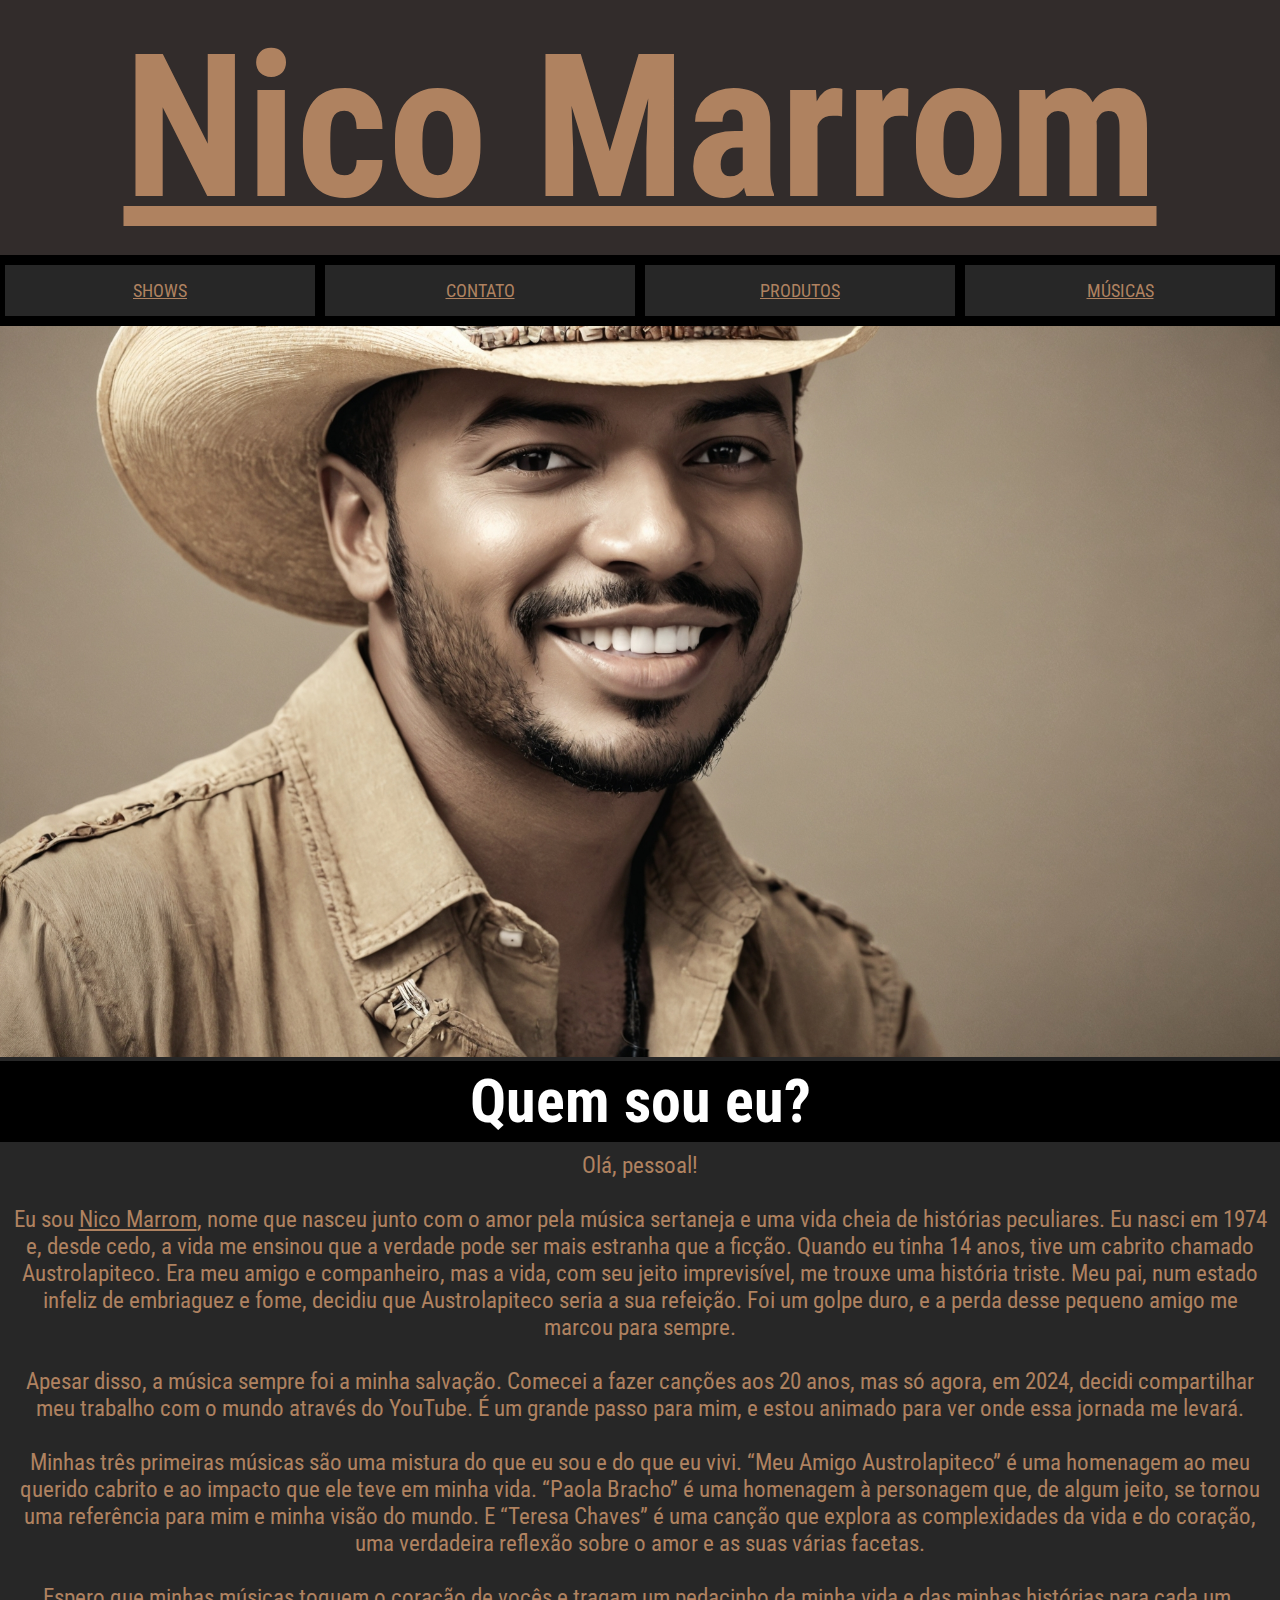
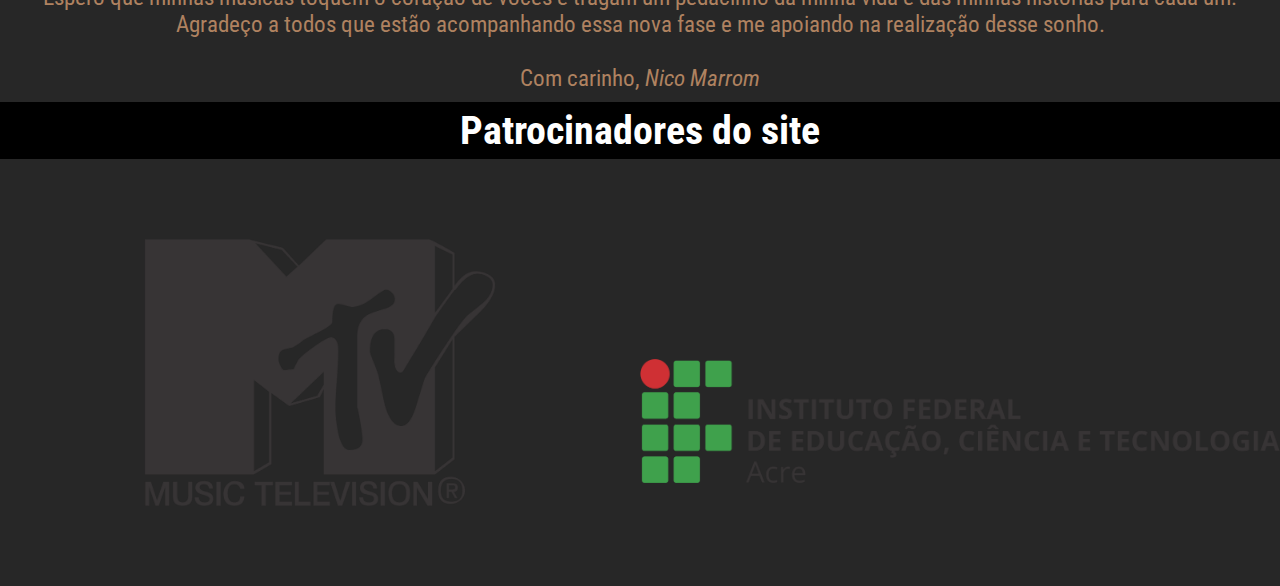
==== index.html @ 55c6c3d6 "oi" ====
<!DOCTYPE html>
<html lang="pt-BR">
<head>
    <meta charset="UTF-8">
    <meta name="viewport" content="width=device-width, initial-scale=1.0">
    <title>Nico Marrom</title>

    <link rel="stylesheet" href="styles.css">

    <link rel="preconnect" href="https://fonts.googleapis.com">
    <link rel="preconnect" href="https://fonts.gstatic.com" crossorigin>
    <link rel="shortcut icon" type="image/x-icon" href="ibagens/Nico2.png">
    <link href="https://fonts.googleapis.com/css2?family=Roboto+Condensed:ital,wght@0,100..900;1,100..900&display=swap" rel="stylesheet">
    
</head>
<body>

    <header>
        <a href="index.html"><h1>Nico Marrom</h1></a>
    </header>

    <div class="menu">
        <div id="links">
            <a href="shows.html">SHOWS</a>
        </div>
    
        <div id="links">
            <a href="contato.html">CONTATO</a>
        </div>
    
        <div id="links">
            <a href="produtos.html">PRODUTOS</a>
        </div>
    
        <div id="links">
            <a href="musicas.html">MÚSICAS</a>
        </div>
    </div>

    <div class="conteudo_principal">

        <div class="esquerda">    
            <img src="ibagens/Nico2.png" alt="Imagem do Nico Marrom" width="100%">
        </div>

        <div id = "titulo">
            <h2>Quem sou eu?</h2>
        </div>

        <div class="direita">
            <div id="texto-nico">Olá, pessoal! <br>
                <br>
                Eu sou <a href="https://www.youtube.com/@NicoMarrom" target="_blank">Nico Marrom</a>, nome que nasceu junto com o amor pela música sertaneja e uma vida cheia de histórias peculiares. Eu nasci em 1974 e, desde cedo, a vida me ensinou que a verdade pode ser mais estranha que a ficção. Quando eu tinha 14 anos, tive um cabrito chamado Austrolapiteco. Era meu amigo e companheiro, mas a vida, com seu jeito imprevisível, me trouxe uma história triste. Meu pai, num estado infeliz de embriaguez e fome, decidiu que Austrolapiteco seria a sua refeição. Foi um golpe duro, e a perda desse pequeno amigo me marcou para sempre. <br>
                <br>
                Apesar disso, a música sempre foi a minha salvação. Comecei a fazer canções aos 20 anos, mas só agora, em 2024, decidi compartilhar meu trabalho com o mundo através do YouTube. É um grande passo para mim, e estou animado para ver onde essa jornada me levará. <br>
                <br>
                Minhas três primeiras músicas são uma mistura do que eu sou e do que eu vivi. “Meu Amigo Austrolapiteco” é uma homenagem ao meu querido cabrito e ao impacto que ele teve em minha vida. “Paola Bracho” é uma homenagem à personagem que, de algum jeito, se tornou uma referência para mim e minha visão do mundo. E “Teresa Chaves” é uma canção que explora as complexidades da vida e do coração, uma verdadeira reflexão sobre o amor e as suas várias facetas. <br>
                <br>
                Espero que minhas músicas toquem o coração de vocês e tragam um pedacinho da minha vida e das minhas histórias para cada um. Agradeço a todos que estão acompanhando essa nova fase e me apoiando na realização desse sonho. <br>
                <br>
                Com carinho, <i>Nico Marrom</i></div>
        </div>

    </div>

    <footer>
        <div id = "partrocinio">
                <h1 id="titulo">Patrocinadores do site</h1>
                <img src="ibagens/mtv.png" width=50% id="imagem">
    
            <img src="ibagens/ifpr.png" width=50% id="imagem" class="ifac">
            </div>
        </div>
    </footer>
    
    
    
</body>
</html>
---- styles.css ----
*{
    margin: 0;
    border: 0;
    padding: 0;
}

body{
    background-color: rgb(39, 39, 39);
    font-family: "Roboto Condensed", sans-serif;
}

header{
    background-color: rgb(50, 44, 43);
    color: white;
    text-align: center;
    box-sizing: border-box;
    font-size: large;
    margin: 0px;
    border: 10px;
    padding: 10px;
    font-size: 100px;
}
a{
    color: rgb(175, 130, 96);
}

#titulo{
    background-color: black;
    color: white;
    text-align: center;
    box-sizing: border-box;
    font-size: large;
    border: 5px;
    padding: 5px;
    font-size: 40px;
    float: bottom;
    overflow: hidden;
}

#texto{
    color: rgb(175, 130, 96);
    text-align: center;
    box-sizing: border-box;
    font-size: large;
    margin: 0px;
    border: 0px;
    padding: 10px;
    font-size: 30px;
}

#texto-nico{
    color: rgb(175, 130, 96);
    text-align: center;
    box-sizing: border-box;
    font-size: large;
    margin: 0px;
    border: 0px;
    padding: 10px;
    font-size: 23px;
}


#links{
    float: left;
    text-align: center;
    width: calc(25% - 10px);
    margin-left: 5px;
    margin-right: 5px;
    margin-top: 10px;
    margin-bottom: 10px;
    border-top: 15px;
    padding-top: 15px;
    border-bottom: 15px;
    padding-bottom: 15px;
    font-size: large;
    outline-color: black;
    outline-width: 10px;
    outline-style: solid;
}

#espaco{
    margin: 10;
}

#imagem:not(.ifac){
    float: left;
    margin: 0;
    border: 0;
    padding: 0;
}

.ifac {
    margin-top: 200px;
    float: left;
}

.produtos{
    min-height: calc(100vh - 200px);
  
}

#produto{
    float: left;
    background-color: rgb(189, 189, 189);
    color: black;
    width: calc(100%/3);
    margin: 10;
    border: 10;
    padding: 100;
    text-align: center;
}

#produto img{
    width: 100%;
}

#esquerda{
    float: left;
    box-sizing: border-box;
    width: 50%;
}

#esquerda img{
    width: 100%;
}

#direita{
    float: right;
}

#partrociniod{
    width: 100%;
    box-sizing: 100%;
    background-color: rgb(136, 136, 136);
    float: bottom;
    align-items: center;
}

input[type="submit"]:hover{
    background-color: rgb(0, 0, 0);
    color: white;
}

footer {
    width: 100%;
    background-color: rgb(50, 44, 43);
}

.input-Mensagem{
    padding: 10px;
    margin-bottom: 10px;
    border-radius: 5px;
    border: 1px solid #ccc;
    transition: border-color 0.3s ease;
}

/* #secaoContato {
    color: aqua;
    
    
} */

.botao {
    padding: 10px;
    background-color: rgb(128, 61, 59);
    color: white;
    border: none;
    border-radius: 5px;
    cursor:pointer;
    transition: transform 0.3s ease, background-color 0.3s ease;
    text-align: center;
    width: 200px;
    margin-left: 44%;
    margin-top: 10px;
    margin-bottom: 10px;
}

#Enviar {
    font-size: 16px;
    background-color: rgb(128, 61, 59);
    color: rgb(75, 40, 13);
    font-weight: 900;
    text-align: center;
    cursor: pointer;
} 

input:not(#Enviar) {
    border-radius: 5px;
    width: 500px;
    height: 40px;
}

.audio {
    margin-left: 41.80%;
}
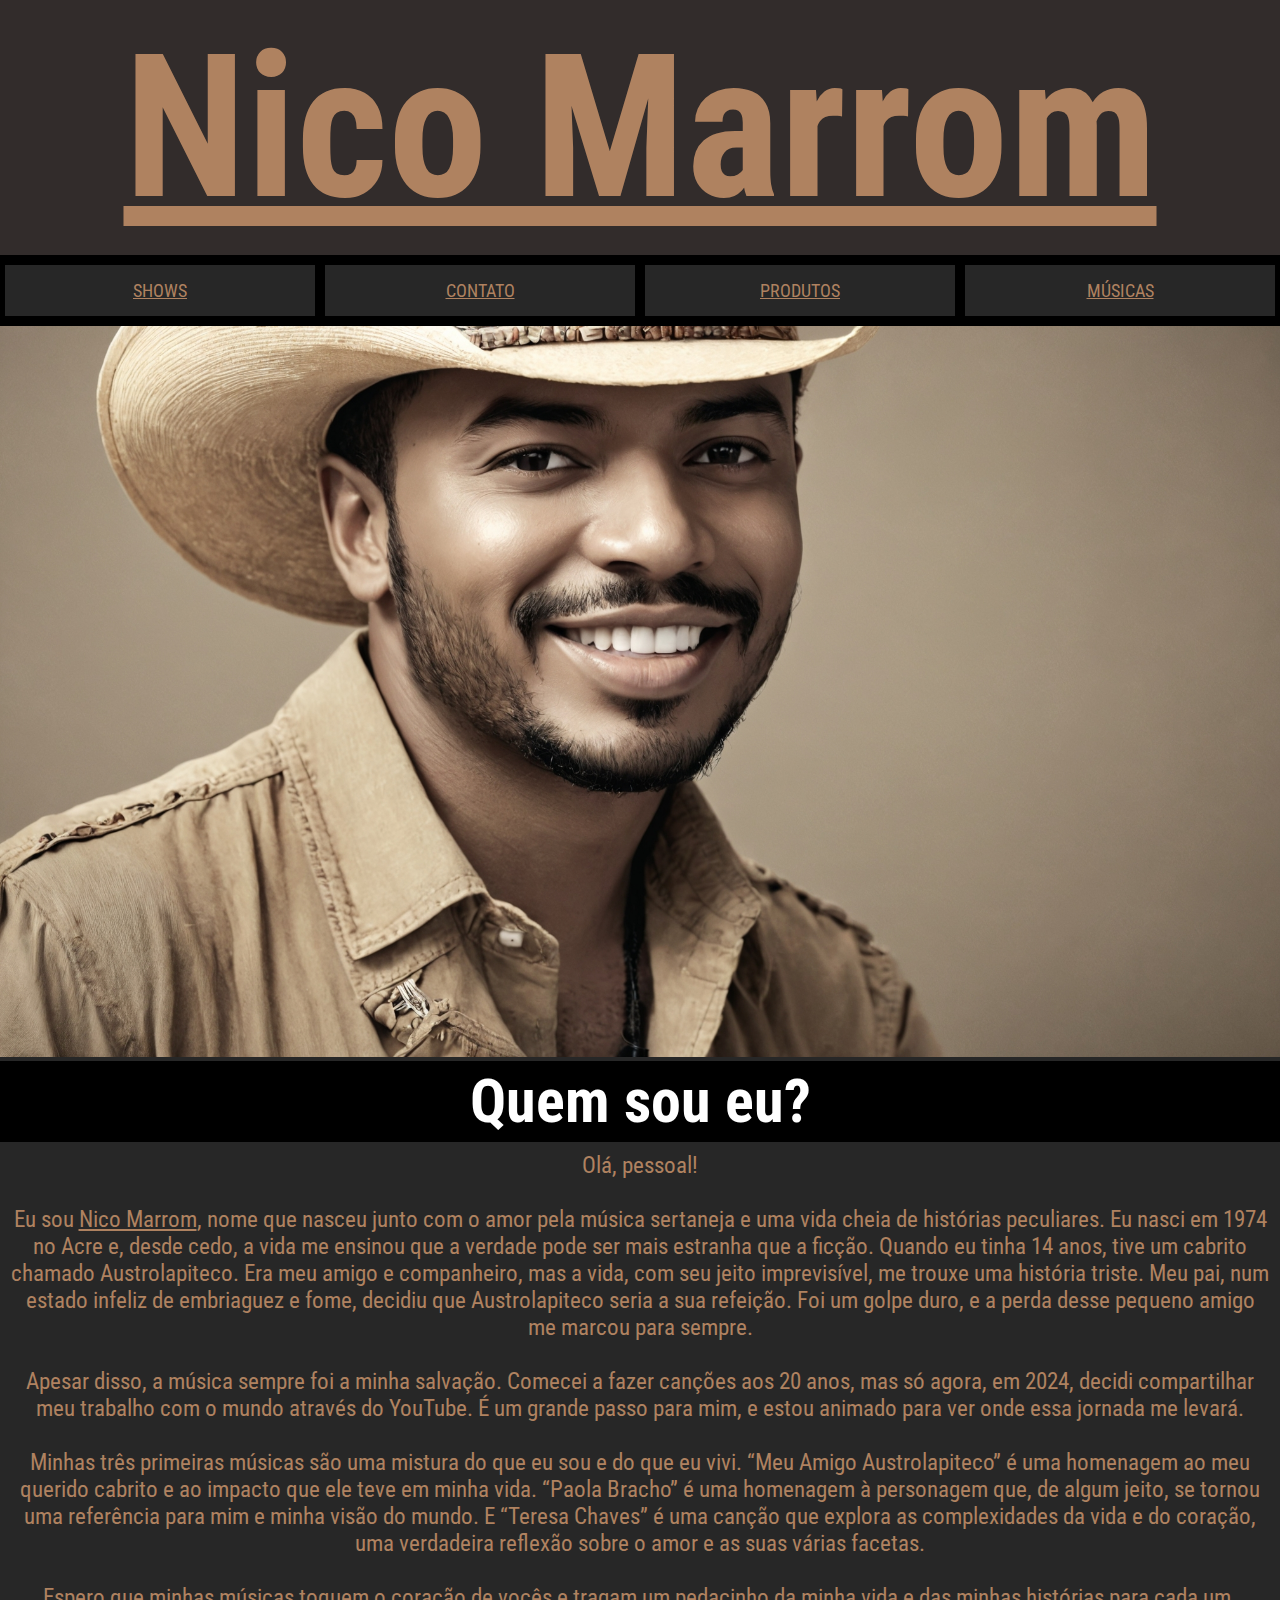
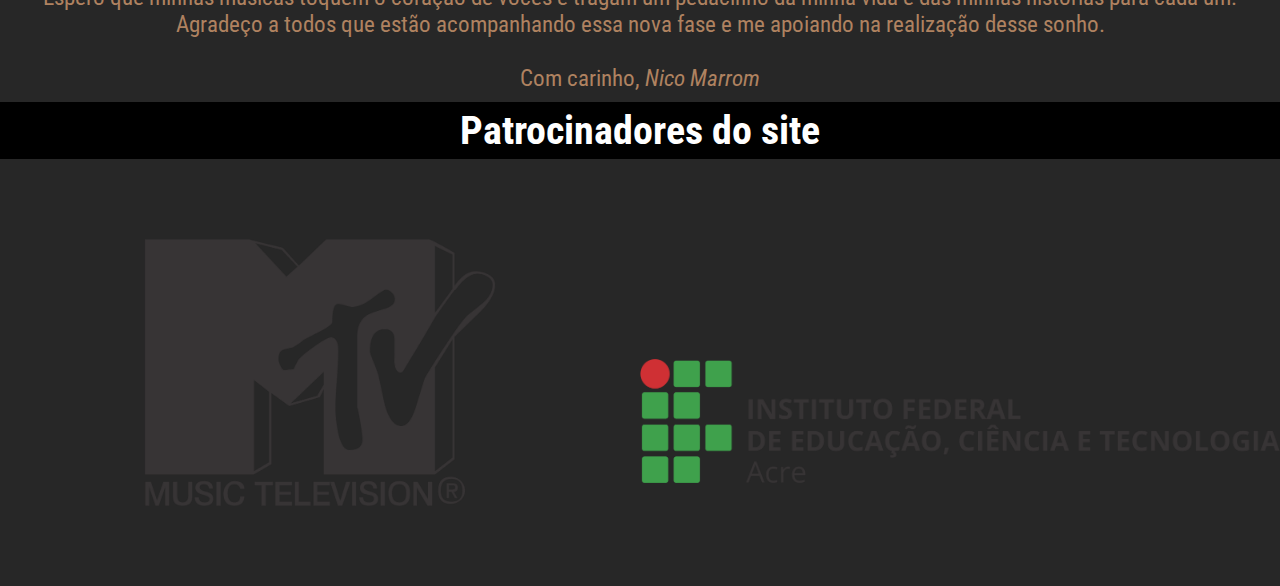
==== commit e8f89fa0: "oi" ====
--- a/index.html
+++ b/index.html
@@ -50,7 +50,7 @@
         <div class="direita">
             <div id="texto-nico">Olá, pessoal! <br>
                 <br>
-                Eu sou <a href="https://www.youtube.com/@NicoMarrom" target="_blank">Nico Marrom</a>, nome que nasceu junto com o amor pela música sertaneja e uma vida cheia de histórias peculiares. Eu nasci em 1974 e, desde cedo, a vida me ensinou que a verdade pode ser mais estranha que a ficção. Quando eu tinha 14 anos, tive um cabrito chamado Austrolapiteco. Era meu amigo e companheiro, mas a vida, com seu jeito imprevisível, me trouxe uma história triste. Meu pai, num estado infeliz de embriaguez e fome, decidiu que Austrolapiteco seria a sua refeição. Foi um golpe duro, e a perda desse pequeno amigo me marcou para sempre. <br>
+                Eu sou <a href="https://www.youtube.com/@NicoMarrom" target="_blank">Nico Marrom</a>, nome que nasceu junto com o amor pela música sertaneja e uma vida cheia de histórias peculiares. Eu nasci em 1974 no Acre e, desde cedo, a vida me ensinou que a verdade pode ser mais estranha que a ficção. Quando eu tinha 14 anos, tive um cabrito chamado Austrolapiteco. Era meu amigo e companheiro, mas a vida, com seu jeito imprevisível, me trouxe uma história triste. Meu pai, num estado infeliz de embriaguez e fome, decidiu que Austrolapiteco seria a sua refeição. Foi um golpe duro, e a perda desse pequeno amigo me marcou para sempre. <br>
                 <br>
                 Apesar disso, a música sempre foi a minha salvação. Comecei a fazer canções aos 20 anos, mas só agora, em 2024, decidi compartilhar meu trabalho com o mundo através do YouTube. É um grande passo para mim, e estou animado para ver onde essa jornada me levará. <br>
                 <br>
@@ -66,9 +66,9 @@
     <footer>
         <div id = "partrocinio">
                 <h1 id="titulo">Patrocinadores do site</h1>
-                <img src="ibagens/mtv.png" width=50% id="imagem">
+                <a href="https://www.mtv.com.br/" target="_blank"><img src="ibagens/mtv.png" width=50% id="imagem"></a>
     
-            <img src="ibagens/ifpr.png" width=50% id="imagem" class="ifac">
+            <a href="https://www.ifac.edu.br/" target="_blank"><img src="ibagens/ifpr.png" width=50% id="imagem" class="ifac"></a>
             </div>
         </div>
     </footer>
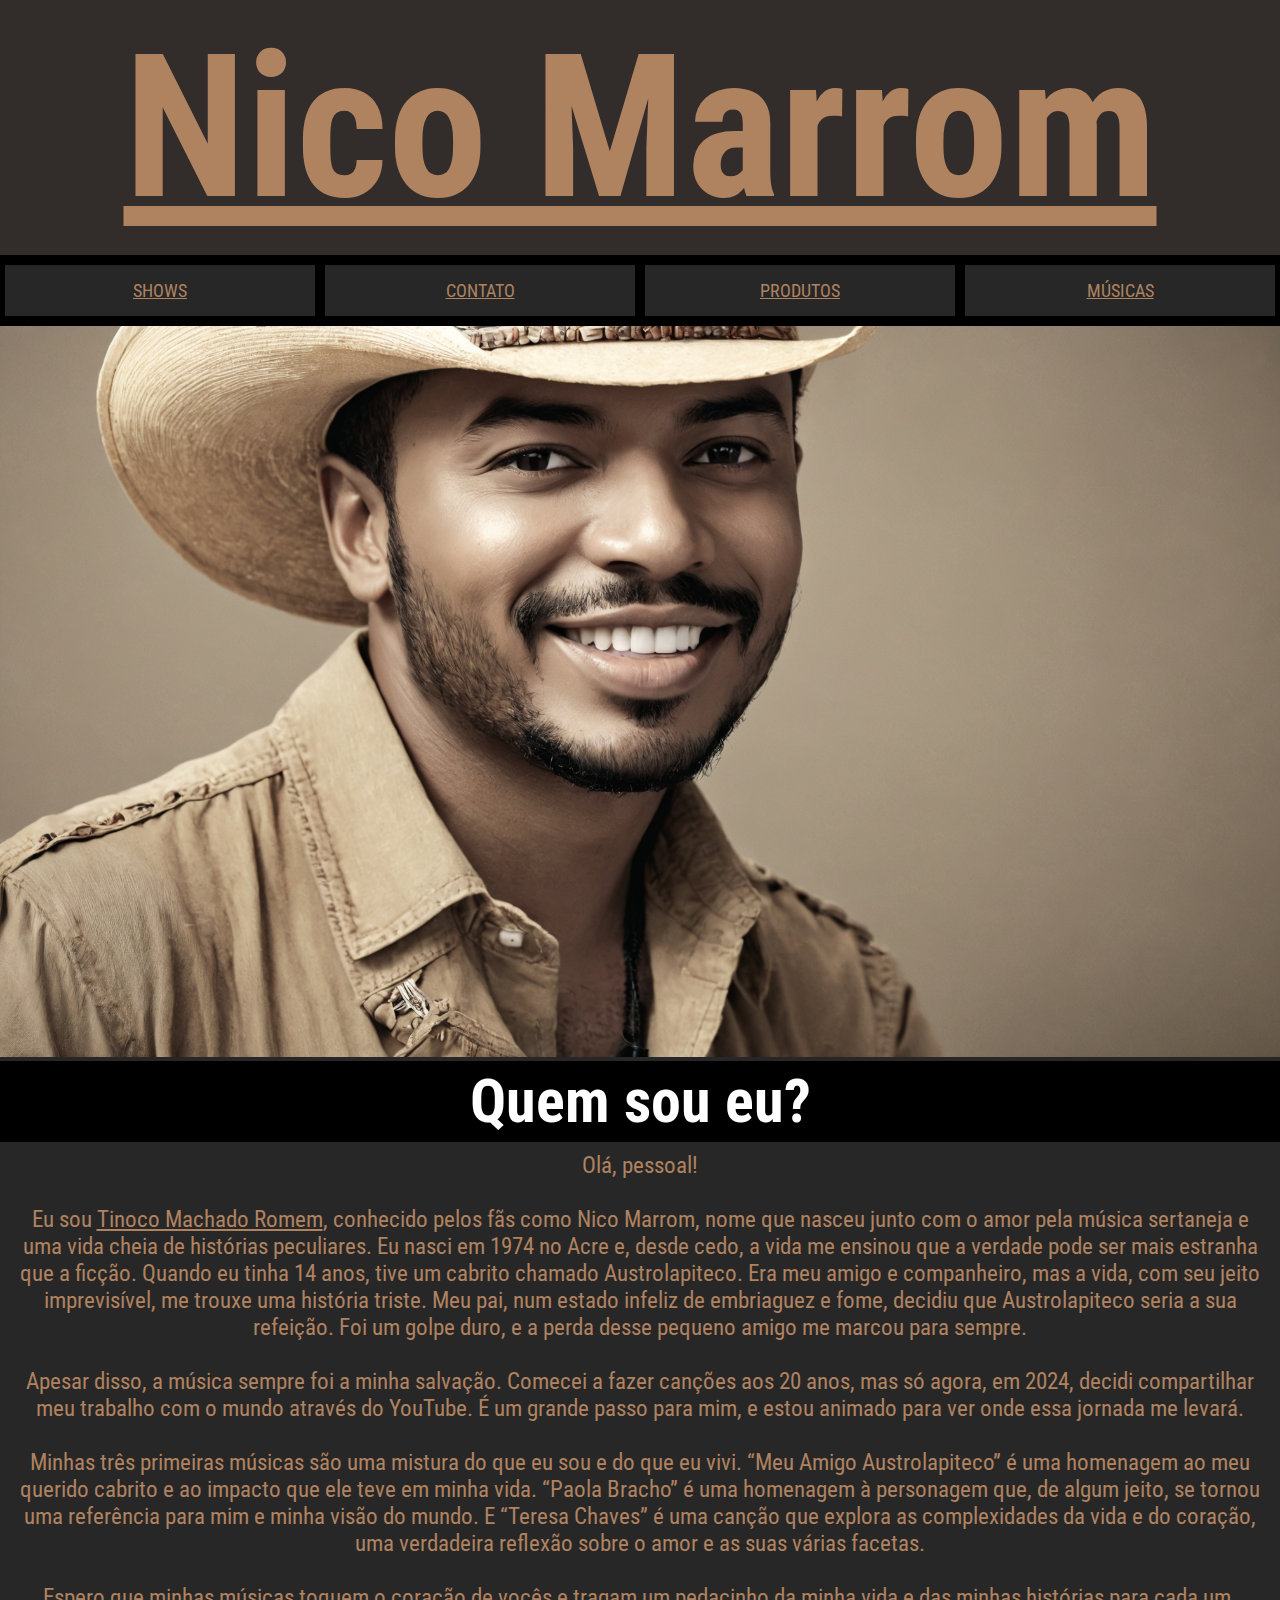
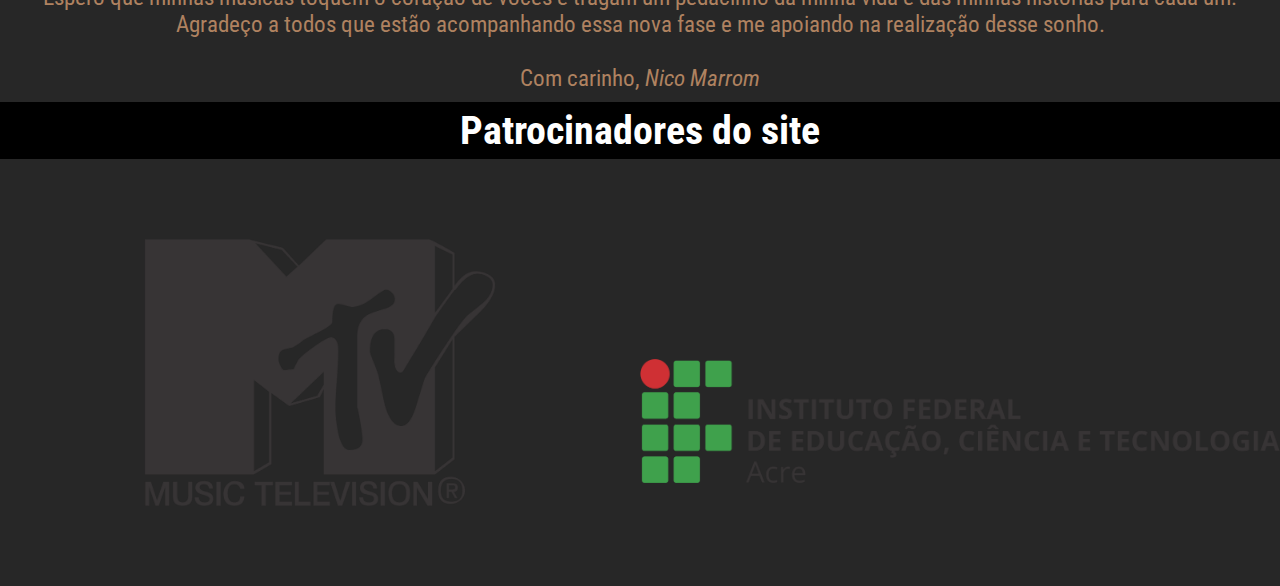
==== commit e4499585: "oi" ====
--- a/index.html
+++ b/index.html
@@ -50,7 +50,7 @@
         <div class="direita">
             <div id="texto-nico">Olá, pessoal! <br>
                 <br>
-                Eu sou <a href="https://www.youtube.com/@NicoMarrom" target="_blank">Nico Marrom</a>, nome que nasceu junto com o amor pela música sertaneja e uma vida cheia de histórias peculiares. Eu nasci em 1974 no Acre e, desde cedo, a vida me ensinou que a verdade pode ser mais estranha que a ficção. Quando eu tinha 14 anos, tive um cabrito chamado Austrolapiteco. Era meu amigo e companheiro, mas a vida, com seu jeito imprevisível, me trouxe uma história triste. Meu pai, num estado infeliz de embriaguez e fome, decidiu que Austrolapiteco seria a sua refeição. Foi um golpe duro, e a perda desse pequeno amigo me marcou para sempre. <br>
+                Eu sou <a href="https://www.youtube.com/@NicoMarrom" target="_blank">Tinoco Machado Romem</a>, conhecido pelos fãs como Nico Marrom, nome que nasceu junto com o amor pela música sertaneja e uma vida cheia de histórias peculiares. Eu nasci em 1974 no Acre e, desde cedo, a vida me ensinou que a verdade pode ser mais estranha que a ficção. Quando eu tinha 14 anos, tive um cabrito chamado Austrolapiteco. Era meu amigo e companheiro, mas a vida, com seu jeito imprevisível, me trouxe uma história triste. Meu pai, num estado infeliz de embriaguez e fome, decidiu que Austrolapiteco seria a sua refeição. Foi um golpe duro, e a perda desse pequeno amigo me marcou para sempre. <br>
                 <br>
                 Apesar disso, a música sempre foi a minha salvação. Comecei a fazer canções aos 20 anos, mas só agora, em 2024, decidi compartilhar meu trabalho com o mundo através do YouTube. É um grande passo para mim, e estou animado para ver onde essa jornada me levará. <br>
                 <br>
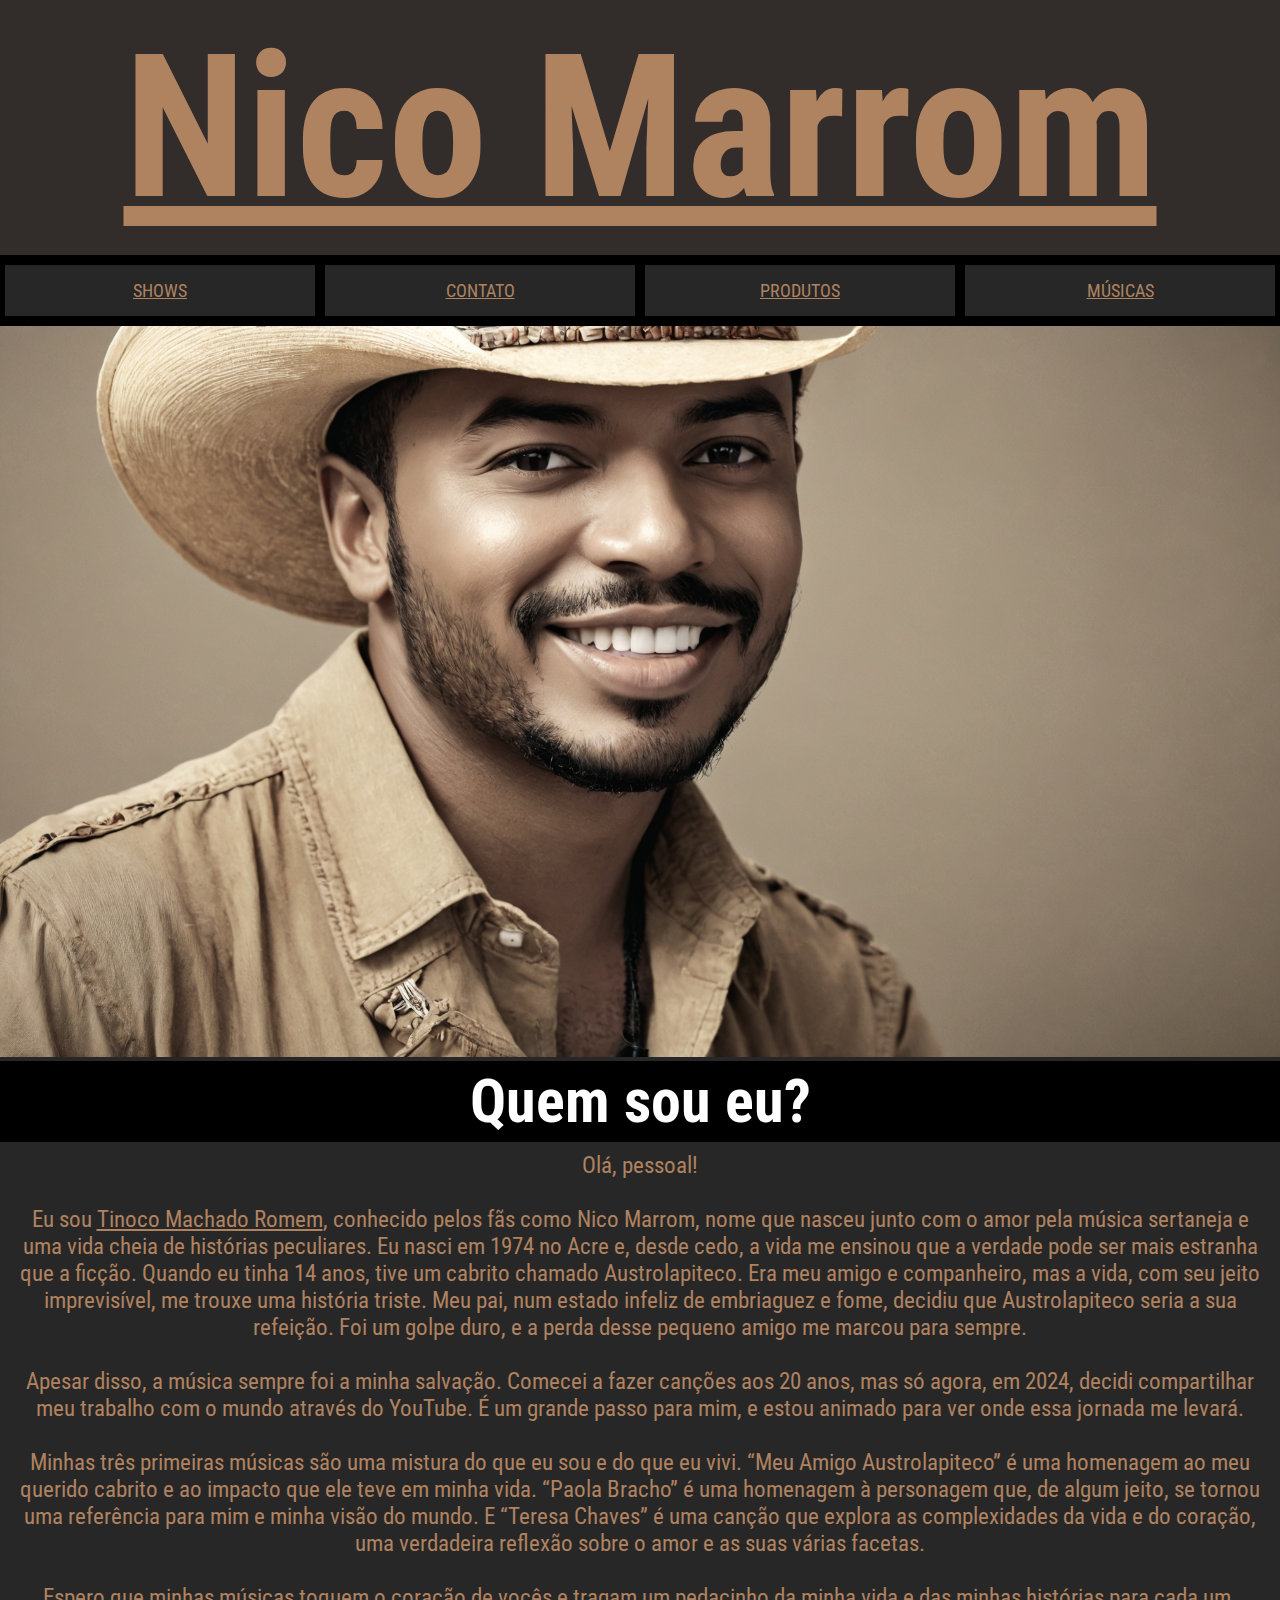
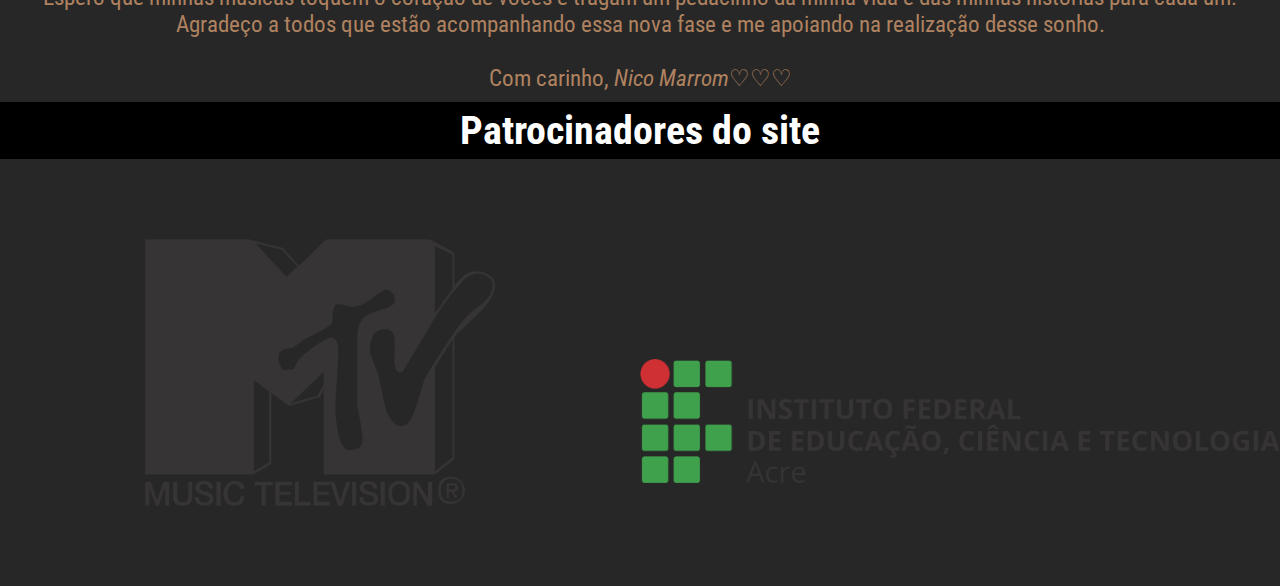
==== commit 79e42b57: "oi" ====
--- a/index.html
+++ b/index.html
@@ -9,8 +9,8 @@
 
     <link rel="preconnect" href="https://fonts.googleapis.com">
     <link rel="preconnect" href="https://fonts.gstatic.com" crossorigin>
-    <link rel="shortcut icon" type="image/x-icon" href="ibagens/Nico2.png">
-    <link href="https://fonts.googleapis.com/css2?family=Roboto+Condensed:ital,wght@0,100..900;1,100..900&display=swap" rel="stylesheet">
+    <link rel="shortcut icon" type="image/x-icon" href="ibagens/Nico2.png"> <!--Muda o icone do site-->
+    <link href="https://fonts.googleapis.com/css2?family=Roboto+Condensed:ital,wght@0,100..900;1,100..900&display=swap" rel="stylesheet"> <!--Fonte do site-->
     
 </head>
 <body>
@@ -40,7 +40,7 @@
     <div class="conteudo_principal">
 
         <div class="esquerda">    
-            <img src="ibagens/Nico2.png" alt="Imagem do Nico Marrom" width="100%">
+            <a href="fotos.html"><img src="ibagens/Nico2.png" alt="Imagem do Nico Marrom" width="100%"></a>
         </div>
 
         <div id = "titulo">
@@ -58,7 +58,7 @@
                 <br>
                 Espero que minhas músicas toquem o coração de vocês e tragam um pedacinho da minha vida e das minhas histórias para cada um. Agradeço a todos que estão acompanhando essa nova fase e me apoiando na realização desse sonho. <br>
                 <br>
-                Com carinho, <i>Nico Marrom</i></div>
+                Com carinho, <i>Nico Marrom</i>♡♡♡</div>
         </div>
 
     </div>
--- a/styles.css
+++ b/styles.css
@@ -192,4 +192,28 @@
 
 .audio {
     margin-left: 41.80%;
+}
+
+.nico {
+    float: left;
+    width: calc(25% - 10px);
+    /* border: 30px; */
+    margin: 5px;
+    /* border-color: black; */
+    background-color: black;
+    color: white;
+    text-align: center;
+    box-sizing: border-box;
+    font-size: large;
+    border: 5px;
+    padding: 5px;
+    overflow: hidden;
+}
+
+.espaco-preto {
+    background-color: black;
+    height: 50px;
+    padding: 0;
+    margin: 0;
+    border: none;
 }